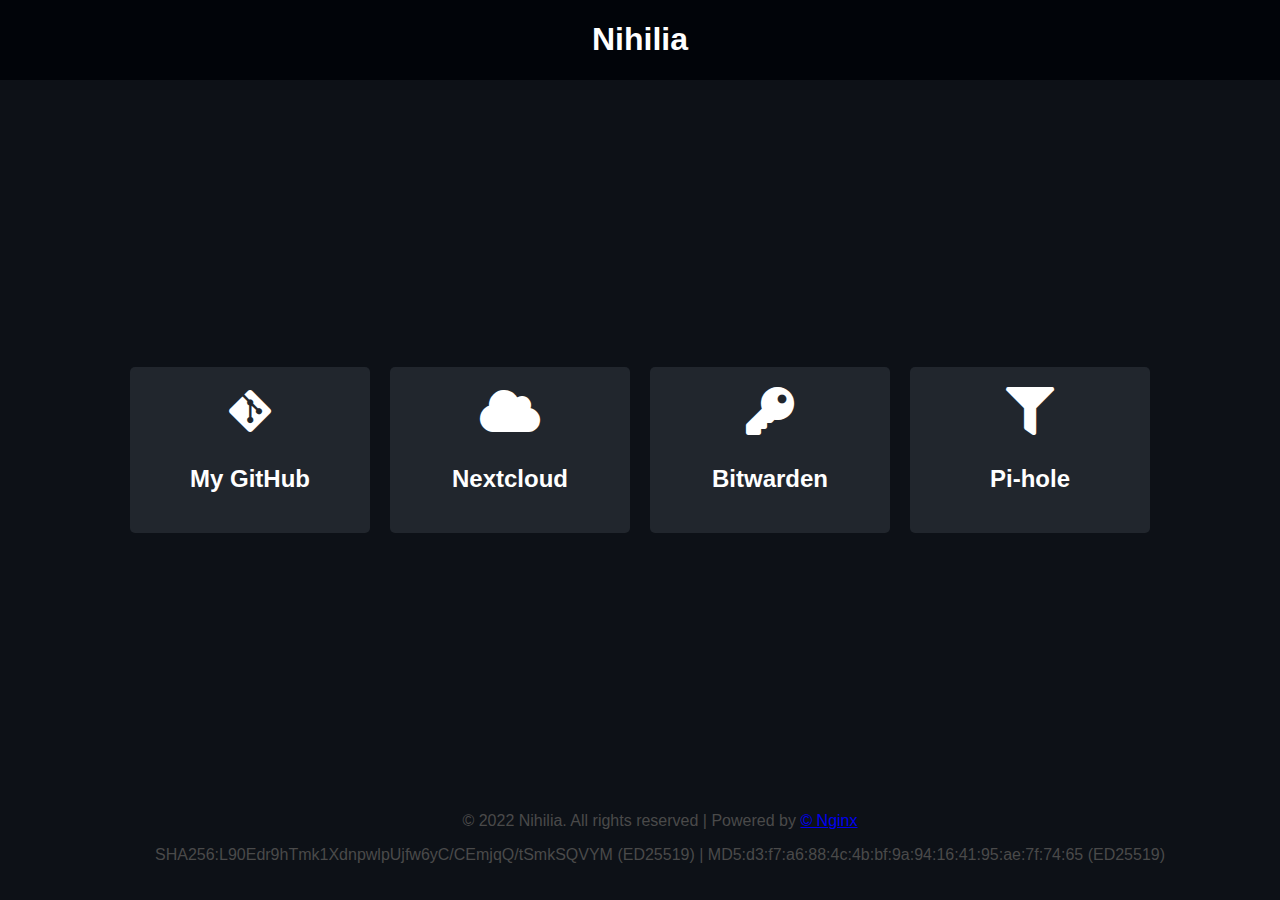
==== website/index.html @ f744cc9b "added wab page" ====
<!DOCTYPE html>
<html>
<head>
  <title>Nihilia</title>
  <link rel="stylesheet" href="styles.css">
  </head>
  <body>
    <div class="header">
      <h1>Nihilia</h1>
    </div>
    

    <!-- <div class="service" onclick="window.location.href='https://nihilia.xyz/projects.html'">
      <i class="fas fa-file"></i>
      <h2 >My Projects</h2>
    </div> -->

    <div class="service" onclick="window.location.href='https://github.com/X-Lemon-X'">
      <i class="fab fa-git-alt"></i>
      <h2>My GitHub</h2>
    </div>
    <div class="service" onclick="window.location.href='https://nextcloud.nihilia.xyz'">
      <i class="fas fa-cloud"></i>
      <h2 >Nextcloud</h2>
    </div>
      <div class="service" onclick="window.location.href='https://bitwarden.nihilia.xyz'">
        <i class="fas fa-key"></i>
        <h2>Bitwarden</h2>
      </div>

    
      <div class="service" onclick="window.location.href='https://pihole.nihilia.xyz/admin/'">
        <i class="fas fa-filter"></i>
        <h2>Pi-hole</h2>
      </div>


  </div>
  <div class="page-foot">
    <p>&copy; 2022 Nihilia. All rights reserved | Powered by <a href="https://www.nginx.com/"> &copy; Nginx </a> </p>
    <p>SHA256:L90Edr9hTmk1XdnpwlpUjfw6yC/CEmjqQ/tSmkSQVYM  (ED25519) | MD5:d3:f7:a6:88:4c:4b:bf:9a:94:16:41:95:ae:7f:74:65  (ED25519) </p>
  </div>
</body>
</html>
---- website/styles.css ----
@import url('https://cdnjs.cloudflare.com/ajax/libs/font-awesome/5.15.3/css/all.min.css');

body {
  background-color: #0d1117;
  color: #fff;
  font-family: Arial, sans-serif;
  display: flex;
  justify-content: center;
  align-items: center;
  height: 100vh;
  margin: 0;
}

.header {
  padding: auto;
  position: fixed;
  top: 0;
  width: 100%;
  background-color: #010409;
  text-align: center; /* Move the header to the center */
}

.center-public {
  display: flex;
  flex-wrap: wrap;
  justify-content: center;
}

.center-private {
  display: flex;
  flex-wrap: wrap;
  justify-content: center;
}

.service {
  background-color: #21262d;
  padding: 20px;
  border-radius: 5px;
  margin: 10px;
  text-align: center;
  width: 200px;
  position: relative;
  transition: transform 0.3s; /* Add transition for smooth animation */
  cursor: pointer; /* Add cursor pointer to indicate it's clickable */
}

.service:hover {
  transform: scale(1.1); /* Increase the size of the element on hover */
}

.service a {
  color: #fff;
  text-decoration: none;
  position: absolute;
  top: 50%;
  left: 50%;
  transform: translate(-50%, -50%);
  font-weight: bold; /* Make the text bold */
}

.service i {
  font-size: 3em; /* Increase the font size to make the icons bigger */
  margin-bottom: 10px;
}

.page-foot {
  position: fixed;
  bottom: 0;
  left: 0;
  width: 100%;
  background-color: #0d1117;
  padding: 20px;
  text-align: center;
  color: #4a4a4a;
}
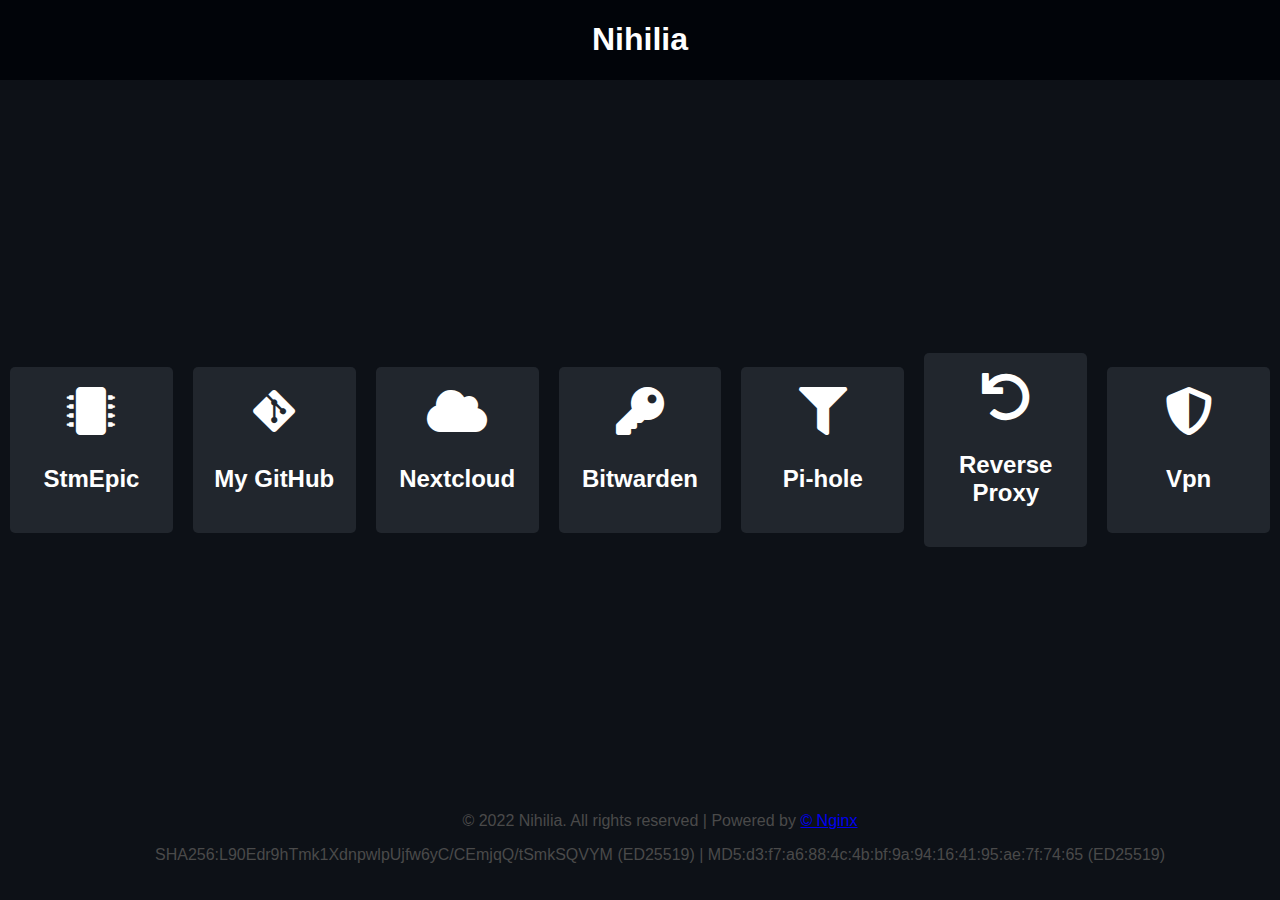
==== commit 4e14f19b: "added gitginroe and pages" ====
--- a/website/index.html
+++ b/website/index.html
@@ -14,6 +14,11 @@
       <i class="fas fa-file"></i>
       <h2 >My Projects</h2>
     </div> -->
+    <div class="service" onclick="window.location.href='https://stmepic.nihilia.xyz'">
+      <i class="fas fa-microchip"></i>
+      <h2>StmEpic</h2>
+    </div>
+
 
     <div class="service" onclick="window.location.href='https://github.com/X-Lemon-X'">
       <i class="fab fa-git-alt"></i>
@@ -33,6 +38,17 @@
         <i class="fas fa-filter"></i>
         <h2>Pi-hole</h2>
       </div>
+      
+      <div class="service" onclick="window.location.href='https://reverse.nihilia.xyz'">
+        <i class="fas fa-undo"></i>
+        <h2>Reverse Proxy</h2>
+      </div>
+
+      <div class="service" onclick="window.location.href='https://vpn.nihilia.xyz'">
+        <i class="fas fa-shield-alt"></i>
+        <h2>Vpn</h2>
+      </div>
+
 
 
   </div>
